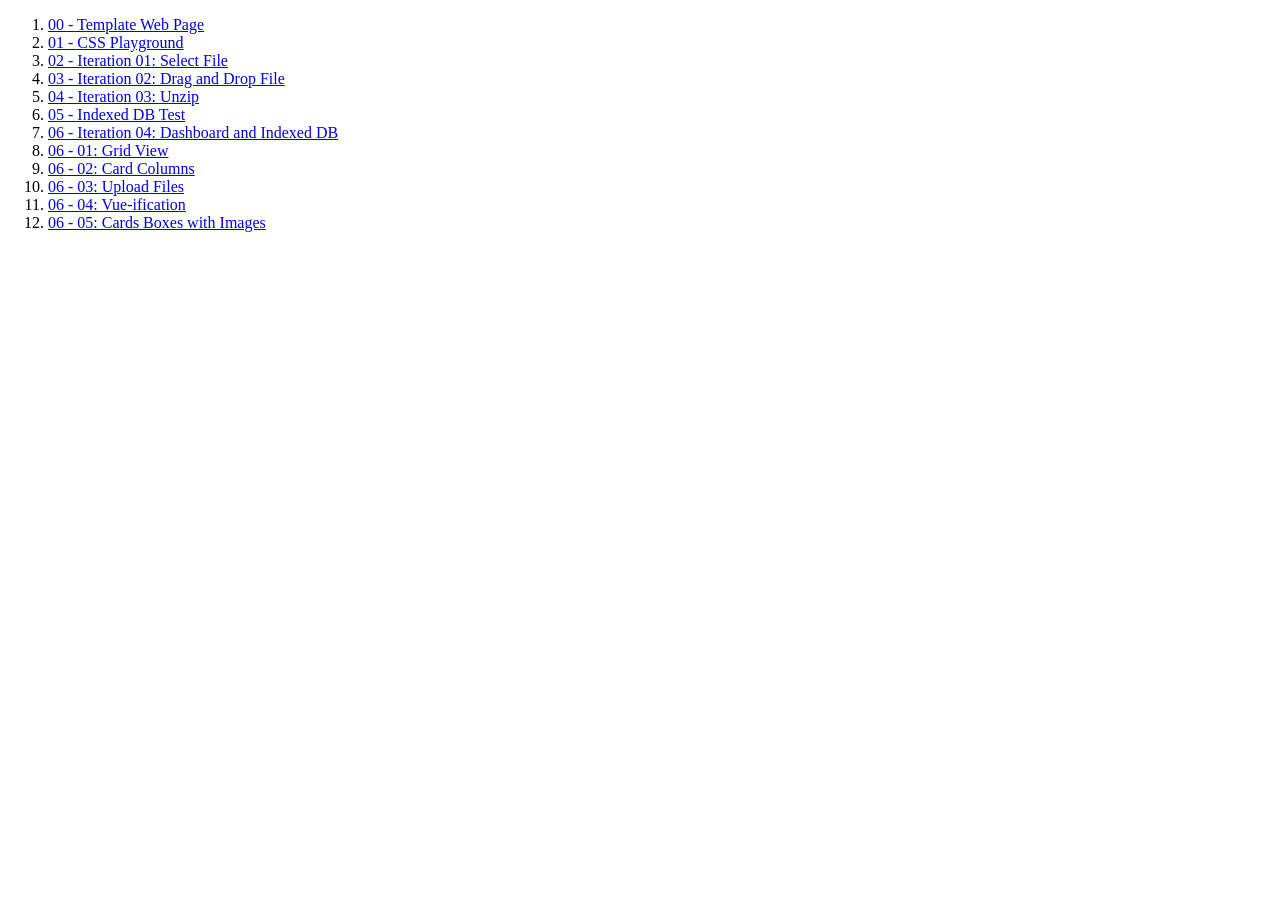
==== index.html @ 72f21908 "Square cards with images." ====
<!doctype html>
<html lang="en">
	<head>
		<meta charset="utf-8">
		<meta name="apple-mobile-web-app-capable" content="yes">
		<title>This is the title of a sample GitHub pages page.</title>
		<link rel="stylesheet" href="styles.css?v=1.0">
	</head>
	<body>
		<ol>
			<li><a href="./00">00 - Template Web Page</a></li>
			<li><a href="./01">01 - CSS Playground</a></li>
			<li><a href="./02">02 - Iteration 01: Select File</a></li>
			<li><a href="./03">03 - Iteration 02: Drag and Drop File</a></li>
			<li><a href="./04">04 - Iteration 03: Unzip</a></li>
			<li><a href="./05">05 - Indexed DB Test</a></li>
			<li><a href="./06">06 - Iteration 04: Dashboard and Indexed DB</a></li>
			<li><a href="./06/01/">06 - 01: Grid View</a></li>
			<li><a href="./06/02/">06 - 02: Card Columns</a></li>
			<li><a href="./06/03/">06 - 03: Upload Files</a></li>
			<li><a href="./06/04/">06 - 04: Vue-ification</a></li>
            <li><a href="./06/04/">06 - 05: Cards Boxes with Images</a></li>
		</ol>
		<div id="fileDropZone">
		</div>
		<script src="scripts.js"></script>
	</body>
	
</html>
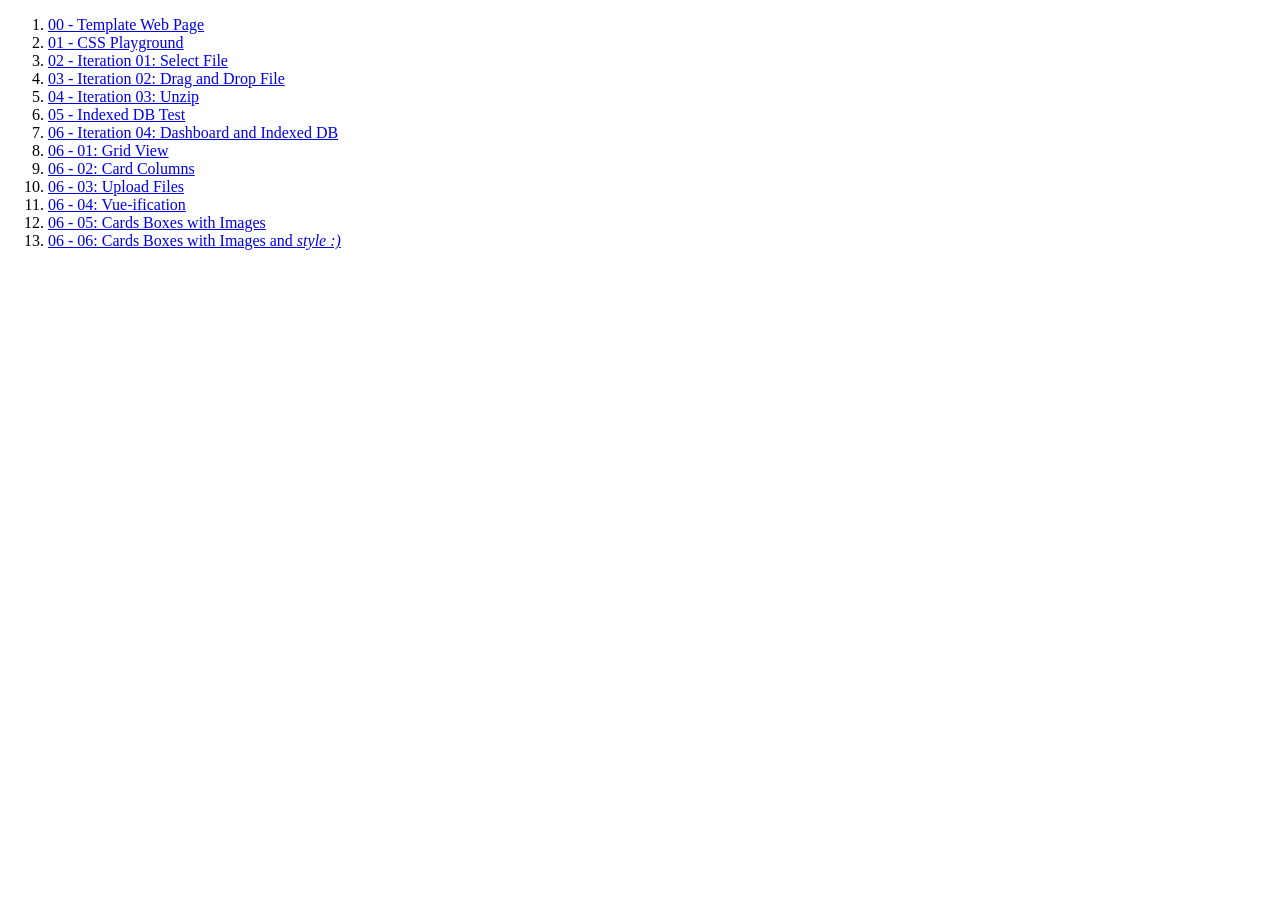
==== commit 604a8986: "working" ====
--- a/index.html
+++ b/index.html
@@ -19,7 +19,8 @@
 			<li><a href="./06/02/">06 - 02: Card Columns</a></li>
 			<li><a href="./06/03/">06 - 03: Upload Files</a></li>
 			<li><a href="./06/04/">06 - 04: Vue-ification</a></li>
-            <li><a href="./06/04/">06 - 05: Cards Boxes with Images</a></li>
+			<li><a href="./06/05/">06 - 05: Cards Boxes with Images</a></li>
+			<li><a href="./06/06/">06 - 06: Cards Boxes with Images and <em>style :)</em></a></li>
 		</ol>
 		<div id="fileDropZone">
 		</div>
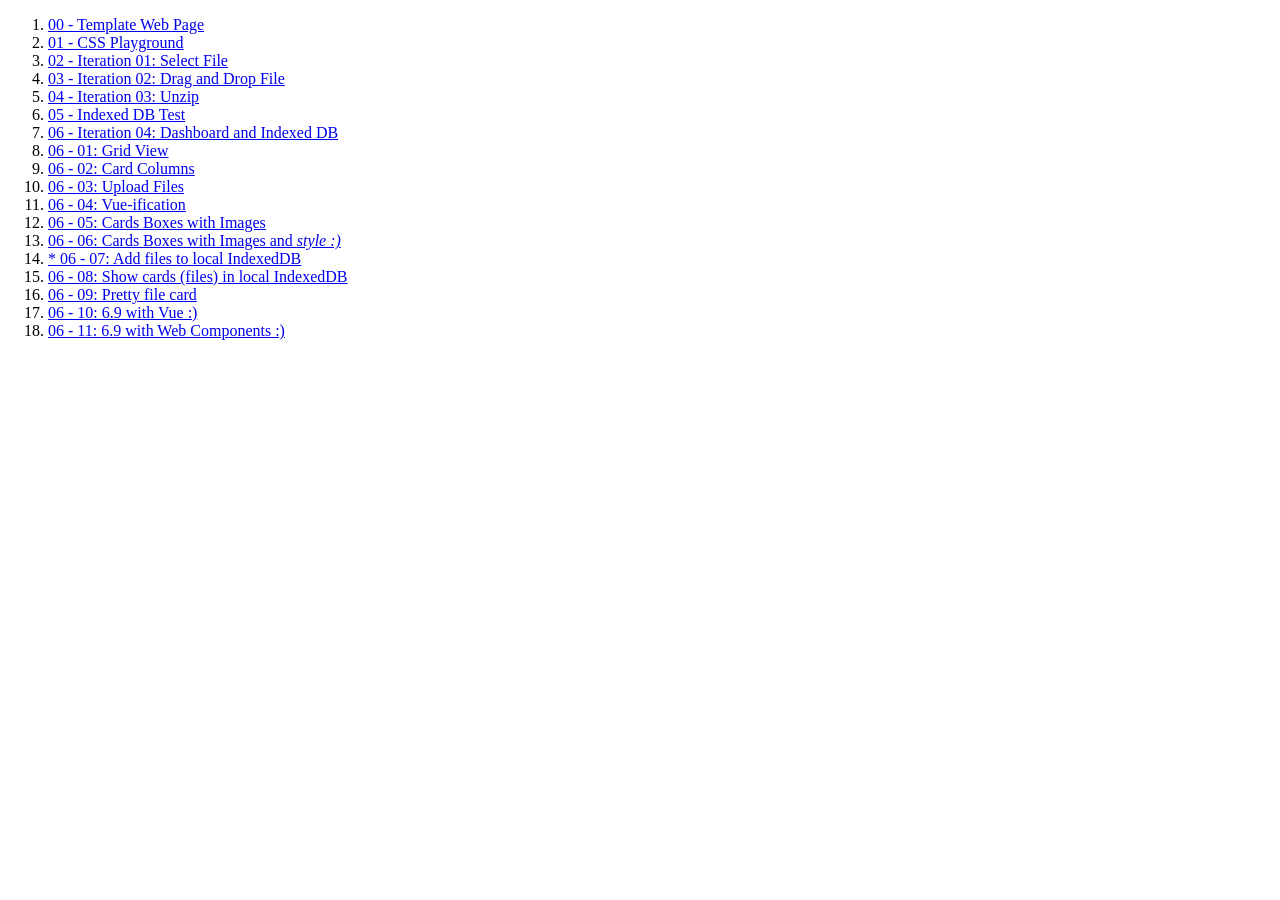
==== commit 4c0d08cc: "file click and chrome vs safari bug" ====
--- a/index.html
+++ b/index.html
@@ -21,6 +21,11 @@
 			<li><a href="./06/04/">06 - 04: Vue-ification</a></li>
 			<li><a href="./06/05/">06 - 05: Cards Boxes with Images</a></li>
 			<li><a href="./06/06/">06 - 06: Cards Boxes with Images and <em>style :)</em></a></li>
+			<li><a href="./06/07/">* 06 - 07: Add files to local IndexedDB</em></a></li>
+			<li><a href="./06/08/">06 - 08: Show cards (files) in local IndexedDB</em></a></li>
+			<li><a href="./06/09/">06 - 09: Pretty file card</em></a></li>
+			<li><a href="./06/10/">06 - 10: 6.9 with Vue :)</em></a></li>
+			<li><a href="./06/11/">06 - 11: 6.9 with Web Components :)</em></a></li>
 		</ol>
 		<div id="fileDropZone">
 		</div>
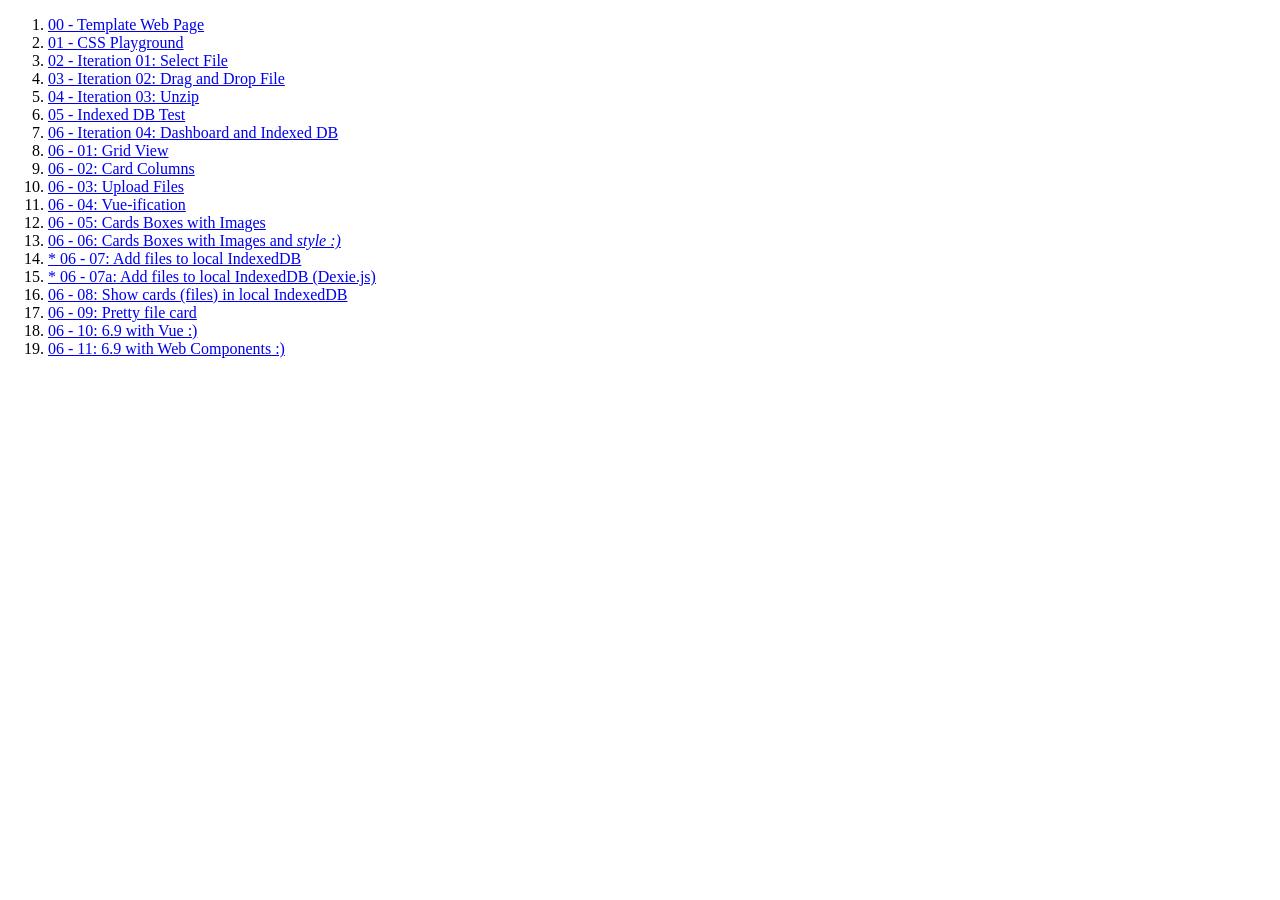
==== commit b306f76b: "conflict changes" ====
--- a/index.html
+++ b/index.html
@@ -22,6 +22,7 @@
 			<li><a href="./06/05/">06 - 05: Cards Boxes with Images</a></li>
 			<li><a href="./06/06/">06 - 06: Cards Boxes with Images and <em>style :)</em></a></li>
 			<li><a href="./06/07/">* 06 - 07: Add files to local IndexedDB</em></a></li>
+			<li><a href="./06/07a/">* 06 - 07a: Add files to local IndexedDB (Dexie.js)</a></li>
 			<li><a href="./06/08/">06 - 08: Show cards (files) in local IndexedDB</em></a></li>
 			<li><a href="./06/09/">06 - 09: Pretty file card</em></a></li>
 			<li><a href="./06/10/">06 - 10: 6.9 with Vue :)</em></a></li>
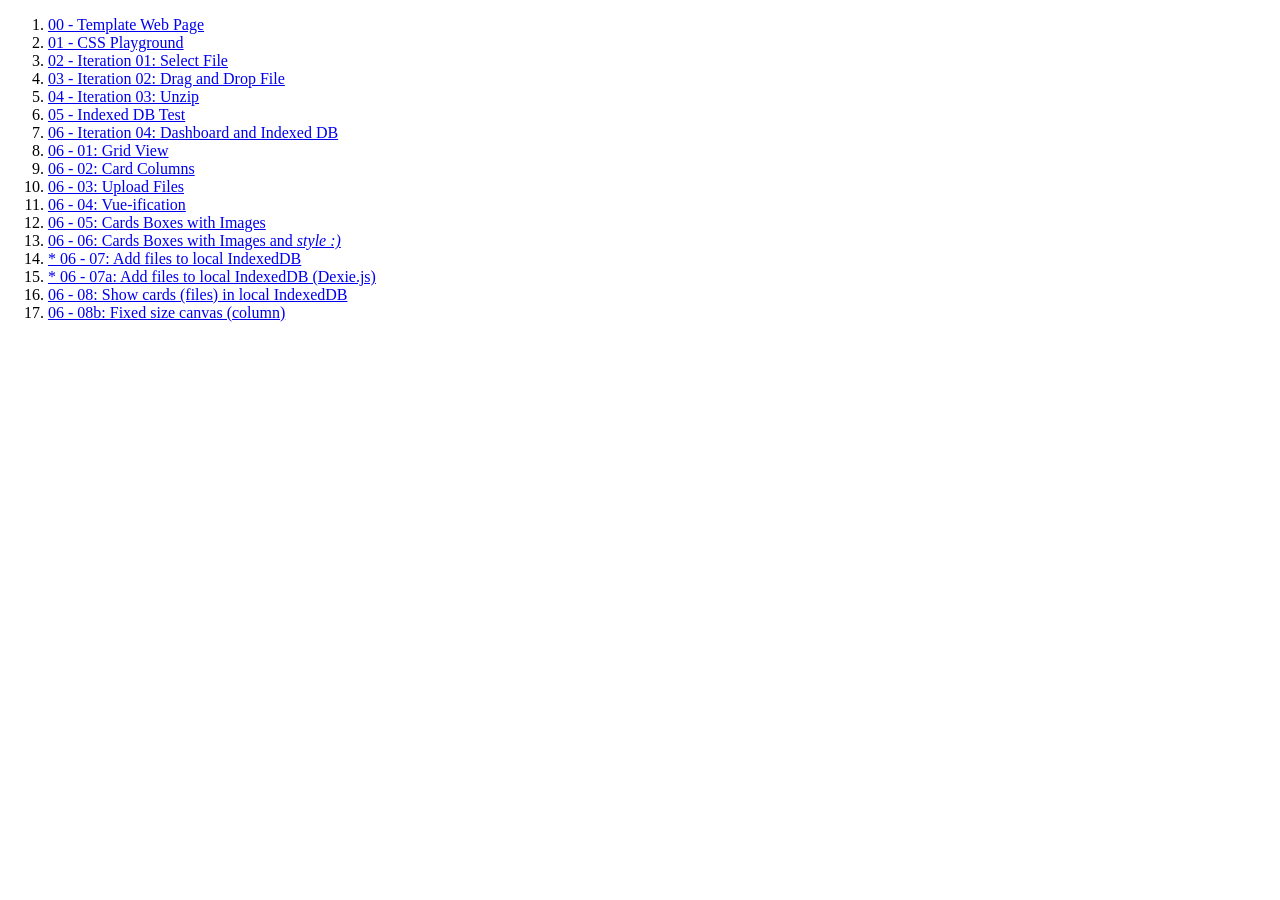
==== commit 3326c4bc: "Glitch sync." ====
--- a/index.html
+++ b/index.html
@@ -21,12 +21,10 @@
 			<li><a href="./06/04/">06 - 04: Vue-ification</a></li>
 			<li><a href="./06/05/">06 - 05: Cards Boxes with Images</a></li>
 			<li><a href="./06/06/">06 - 06: Cards Boxes with Images and <em>style :)</em></a></li>
-			<li><a href="./06/07/">* 06 - 07: Add files to local IndexedDB</em></a></li>
+			<li><a href="./06/07/">* 06 - 07: Add files to local IndexedDB</a></li>
 			<li><a href="./06/07a/">* 06 - 07a: Add files to local IndexedDB (Dexie.js)</a></li>
-			<li><a href="./06/08/">06 - 08: Show cards (files) in local IndexedDB</em></a></li>
-			<li><a href="./06/09/">06 - 09: Pretty file card</em></a></li>
-			<li><a href="./06/10/">06 - 10: 6.9 with Vue :)</em></a></li>
-			<li><a href="./06/11/">06 - 11: 6.9 with Web Components :)</em></a></li>
+			<li><a href="./06/08/">06 - 08: Show cards (files) in local IndexedDB</a></li>
+			<li><a href="./06/08b/">06 - 08b: Fixed size canvas (column)</a></li>
 		</ol>
 		<div id="fileDropZone">
 		</div>
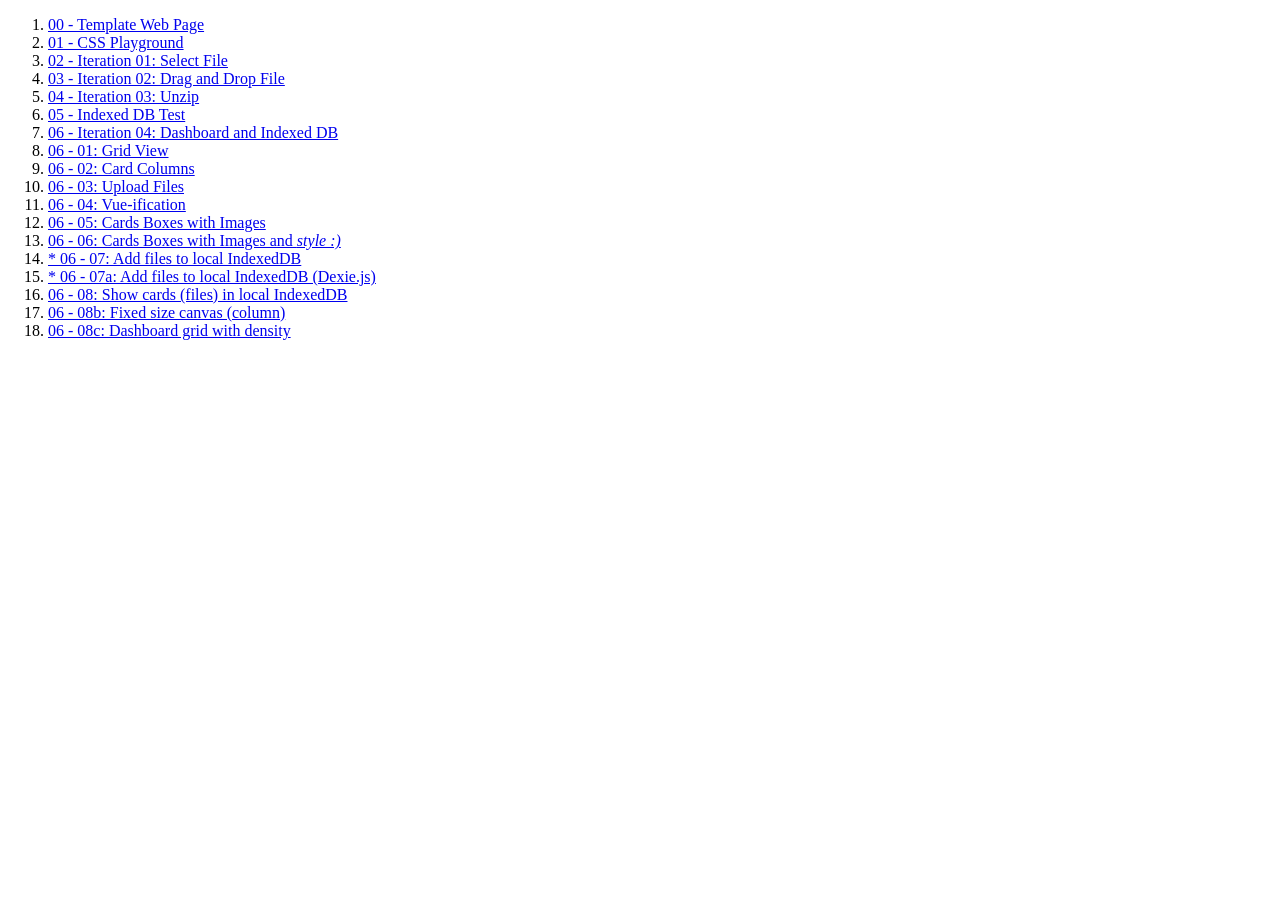
==== commit 0fc05749: "updated" ====
--- a/index.html
+++ b/index.html
@@ -25,6 +25,7 @@
 			<li><a href="./06/07a/">* 06 - 07a: Add files to local IndexedDB (Dexie.js)</a></li>
 			<li><a href="./06/08/">06 - 08: Show cards (files) in local IndexedDB</a></li>
 			<li><a href="./06/08b/">06 - 08b: Fixed size canvas (column)</a></li>
+      <li><a href="./06/08c/">06 - 08c: Dashboard grid with density</a></li>
 		</ol>
 		<div id="fileDropZone">
 		</div>
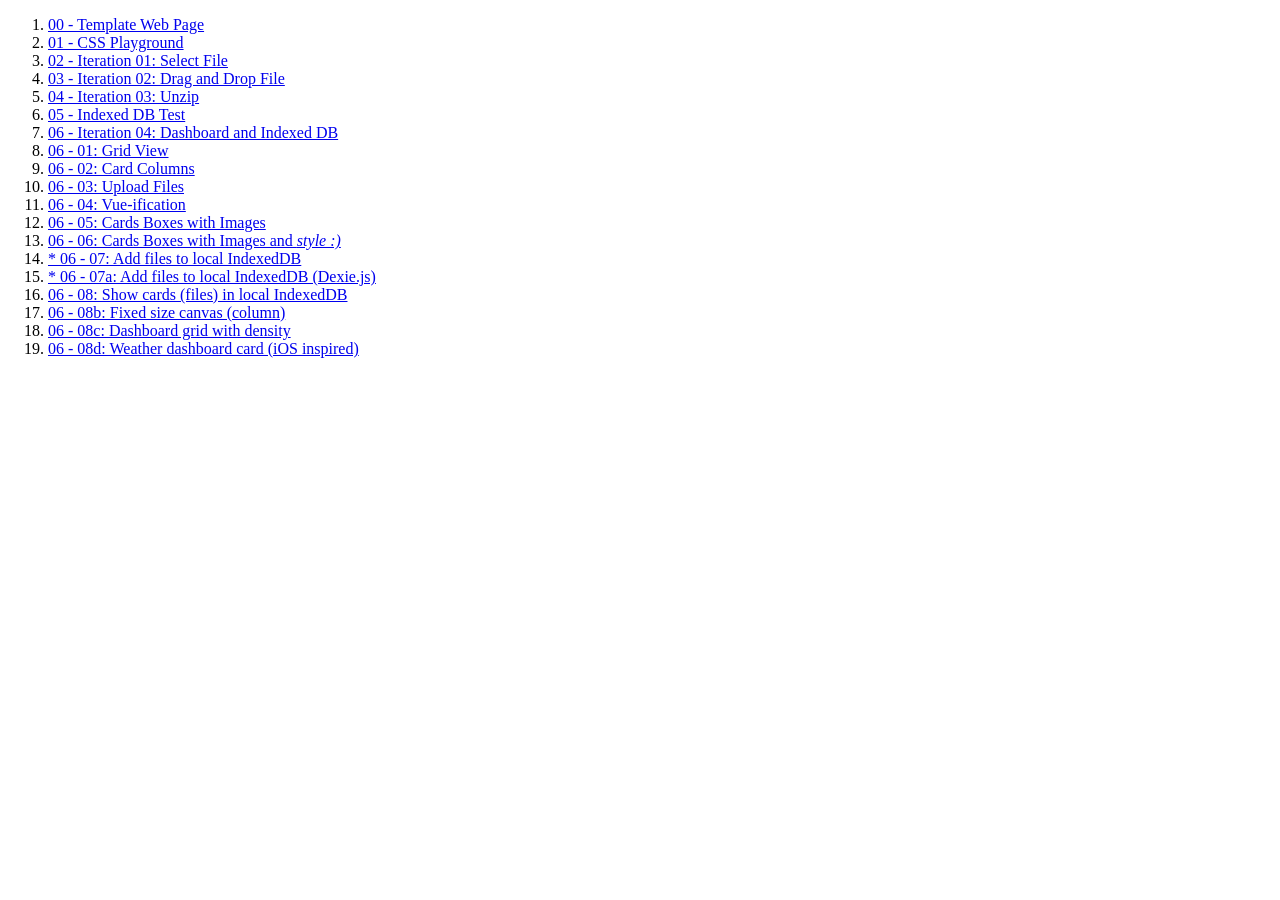
==== commit 272f59ae: "Updated with Glitch" ====
--- a/index.html
+++ b/index.html
@@ -25,7 +25,8 @@
 			<li><a href="./06/07a/">* 06 - 07a: Add files to local IndexedDB (Dexie.js)</a></li>
 			<li><a href="./06/08/">06 - 08: Show cards (files) in local IndexedDB</a></li>
 			<li><a href="./06/08b/">06 - 08b: Fixed size canvas (column)</a></li>
-      <li><a href="./06/08c/">06 - 08c: Dashboard grid with density</a></li>
+			<li><a href="./06/08c/">06 - 08c: Dashboard grid with density</a></li>
+			<li><a href="./06/08d/">06 - 08d: Weather dashboard card (iOS inspired)</a></li>  
 		</ol>
 		<div id="fileDropZone">
 		</div>
